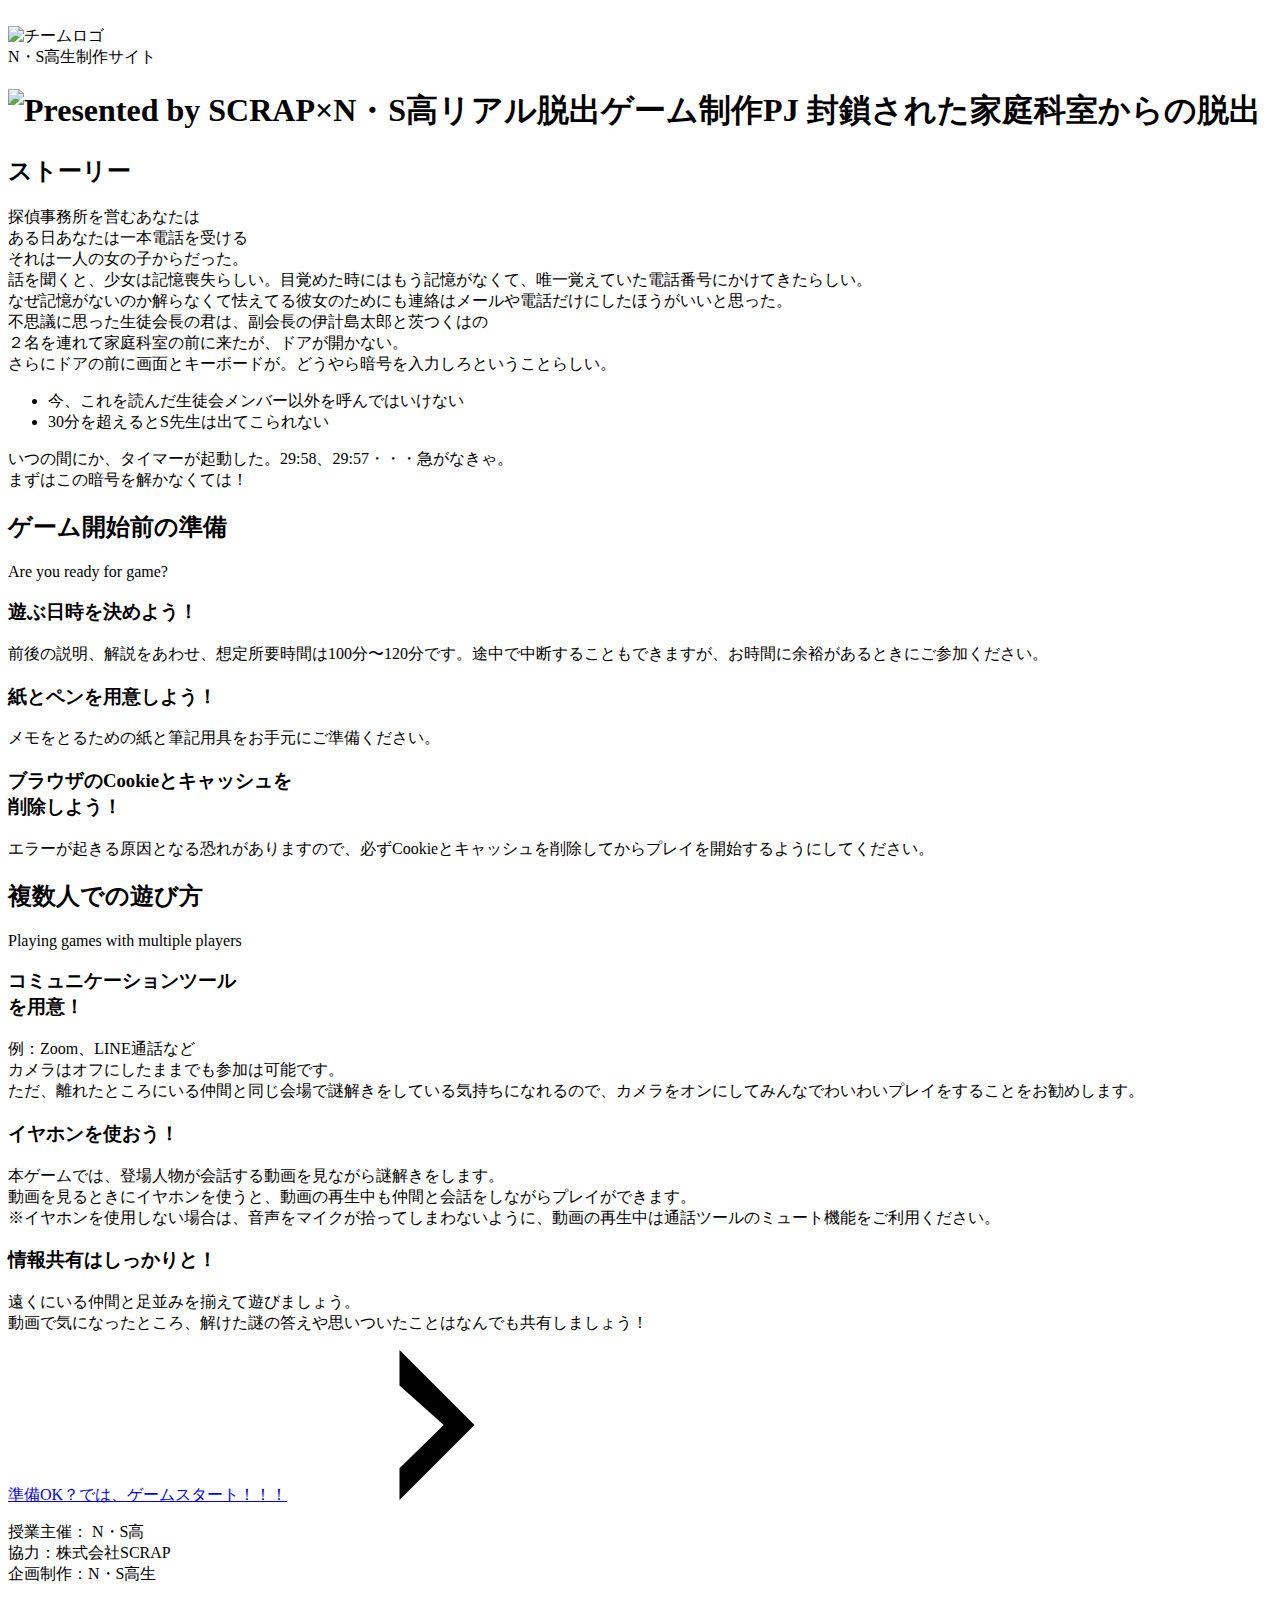
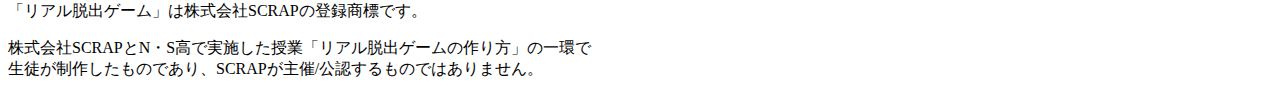
==== index.html @ 15f34f3b "Update index.html" ====
<!DOCTYPE html>
<html lang="ja">
<head>
  <meta charset="UTF-8">
  <meta http-equiv="X-UA-Compatible" content="IE=edge">
  <meta name="viewport" content="width=device-width, initial-scale=1.0">
  <title>封鎖された家庭科室からの脱出 │ Project N</title>
  <link rel="stylesheet" href="assets/css/normalize.css">
  <link rel="stylesheet" href="assets/css/style.css">
</head>
<body>
  <svg width="0" height="0" class="hidden">
    <symbol xmlns="http://www.w3.org/2000/svg" viewBox="0 0 12.47 24.94" id="arrow" class="arrow_svg">
      <title>arrow</title>
      <polygon points="0 24.94 0 19.66 7.35 12.47 0 5.92 0 0 12.47 12.47 0 24.94"/>
    </symbol>
  </svg>
  <header class="header">
    <div class="container">
      <div class="header__logo"><img src="assets/images/logo.svg" alt="チームロゴ"></div>
      <div class="header__name">N・S高生制作サイト</div>
    </div>
  </header>
  <main class="main index-page">
    <!-- タイトルエリア　ここから -->
    <h1 class="main-title"><img src="assets/images/top-image.png" alt="Presented by SCRAP×N・S高リアル脱出ゲーム制作PJ 封鎖された家庭科室からの脱出"></h1>
    <!-- タイトルエリア　ここまで -->
    <section class="section section--story">
      <div class="container">
        <h2 class="section-title section-title--keycolor section-title--story">ストーリー</h2>
        <div class="story">
          <p class="text-center">探偵事務所を営むあなたは<br>
            ある日あなたは一本電話を受ける<br>
            それは一人の女の子からだった。<br>
           話を聞くと、少女は記憶喪失らしい。目覚めた時にはもう記憶がなくて、唯一覚えていた電話番号にかけてきたらしい。<br>
            なぜ記憶がないのか解らなくて怯えてる彼女のためにも連絡はメールや電話だけにしたほうがいいと思った。<br>
            不思議に思った生徒会長の君は、副会長の伊計島太郎と茨つくはの<br>
            ２名を連れて家庭科室の前に来たが、ドアが開かない。<br>
            さらにドアの前に画面とキーボードが。どうやら暗号を入力しろということらしい。</p>
          <div class="story__note__outer bg-color--gray">
            <ul class="story__note">
              <li>今、これを読んだ生徒会メンバー以外を呼んではいけない</li>
              <li>30分を超えるとS先生は出てこられない</li>
            </ul>
          </div>
          <p class="text-center">いつの間にか、タイマーが起動した。29:58、29:57・・・急がなきゃ。<br>
            まずはこの暗号を解かなくては！</p>
        </div>
      </div>
    </section>
    <section class="section bg-color--gray">
      <div class="container">
        <h2 class="section-title">ゲーム開始前の準備</h2>
        <p class="font-eng text-center">Are you ready for game?</p>
        <!--
          class名"row"内のclass名"column"が横並びになります。
          改行する場合は以下のように追加してください。
          <div class="row">
            <div class="column">
              ～ 内容 ～
            </div>
          </div>
        -->
        <div class="row">
          <div class="column">
            <div class="card">
              <h3 class="card__title">遊ぶ日時を決めよう！</h3>
              <p class="card__content">前後の説明、解説をあわせ、想定所要時間は100分〜120分です。途中で中断することもできますが、お時間に余裕があるときにご参加ください。</p>
            </div>
          </div>
          <div class="column">
            <div class="card">
              <h3 class="card__title">紙とペンを用意しよう！</h3>
              <p class="card__content">メモをとるための紙と筆記用具をお手元にご準備ください。</p>
            </div>
          </div>
          <div class="column">
            <div class="card">
              <h3 class="card__title">ブラウザのCookieとキャッシュを<br>削除しよう！</h3>
              <p class="card__content">エラーが起きる原因となる恐れがありますので、必ずCookieとキャッシュを削除してからプレイを開始するようにしてください。</p>
            </div>
          </div>
        </div>
      </div>
    </section>
    <section class="section bg-color--keycolor">
      <div class="container">
        <h2 class="section-title">複数人での遊び方</h2>
        <p class="font-eng text-center">Playing games with multiple players</p>
        <div class="row">
          <div class="column">
            <div class="card">
              <h3 class="card__title">コミュニケーションツール<br>を用意！</h3>
              <p class="card__content">例：Zoom、LINE通話など<br>
                カメラはオフにしたままでも参加は可能です。<br>
                ただ、離れたところにいる仲間と同じ会場で謎解きをしている気持ちになれるので、カメラをオンにしてみんなでわいわいプレイをすることをお勧めします。</p>
            </div>
          </div>
          <div class="column">
            <div class="card">
              <h3 class="card__title">イヤホンを使おう！</h3>
              <p class="card__content">本ゲームでは、登場人物が会話する動画を見ながら謎解きをします。<br>
                動画を見るときにイヤホンを使うと、動画の再生中も仲間と会話をしながらプレイができます。<br>
                ※イヤホンを使用しない場合は、音声をマイクが拾ってしまわないように、動画の再生中は通話ツールのミュート機能をご利用ください。</p>
            </div>
          </div>
          <div class="column">
            <div class="card">
              <h3 class="card__title">情報共有はしっかりと！</h3>
              <p class="card__content">遠くにいる仲間と足並みを揃えて遊びましょう。<br>
                動画で気になったところ、解けた謎の答えや思いついたことはなんでも共有しましょう！</p>
            </div>
          </div>
        </div>
      </div>
    </section>
    <section class="section">
      <div class="container">
        <a class="btn" href="main.html">準備OK？では、ゲームスタート！！！<svg class="btn__arrow"><use xlink:href="#arrow"></use></svg></a>
      </div>
    </section>
  </main>
  <footer class="footer section bg-color--gray">
    <div class="container">
      <p class="text-center">授業主催： N・S高<br>協力：株式会社SCRAP<br>企画制作：N・S高生</p>
      <p class="text-center">「リアル脱出ゲーム」は株式会社SCRAPの登録商標です。</p>
      <p class="text-center">株式会社SCRAPとN・S高で実施した授業「リアル脱出ゲームの作り方」の一環で<br>生徒が制作したものであり、SCRAPが主催/公認するものではありません。</p>
    </div>
  </footer>
</body>
</html>
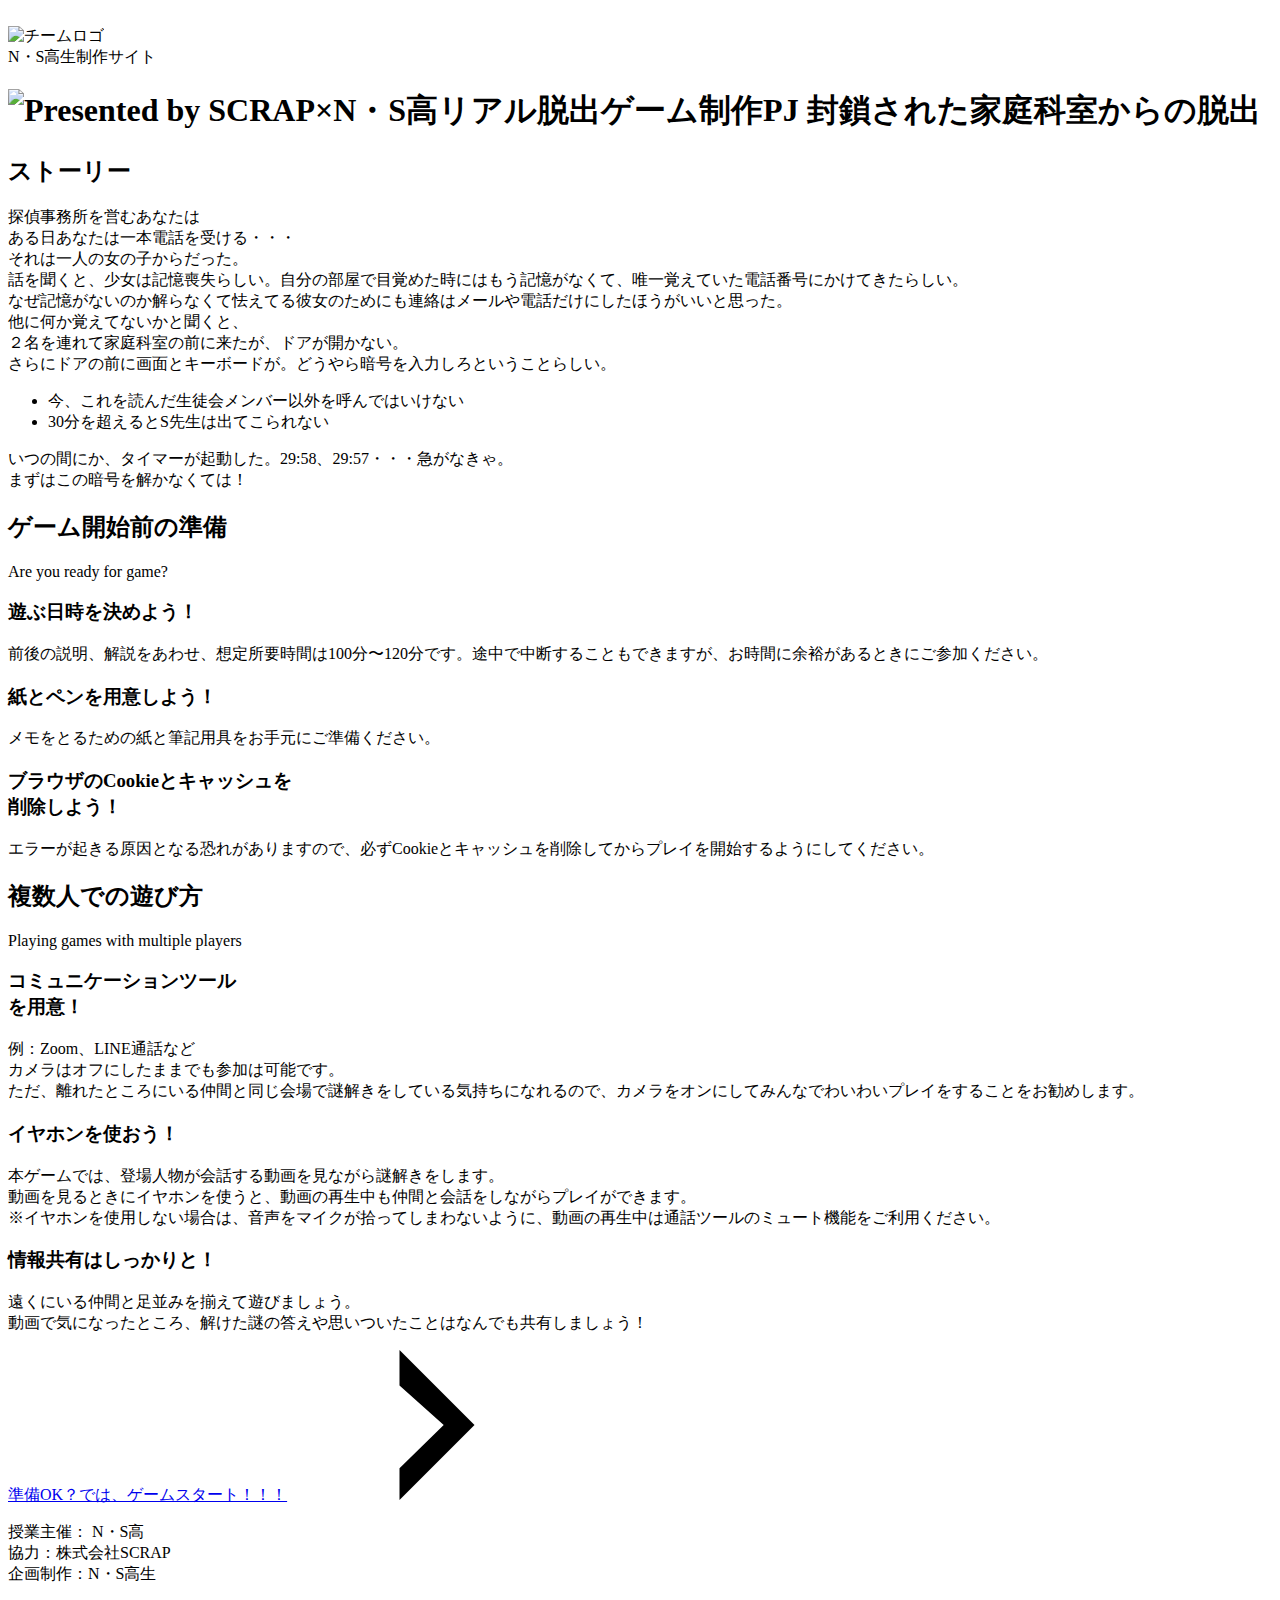
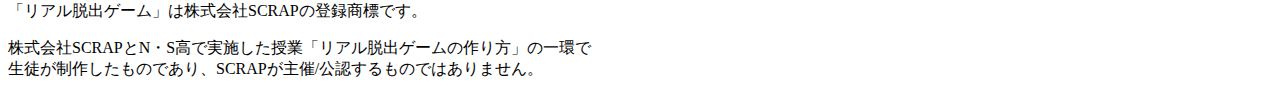
==== commit 99d584a5: "Update index.html" ====
--- a/index.html
+++ b/index.html
@@ -30,11 +30,11 @@
         <h2 class="section-title section-title--keycolor section-title--story">ストーリー</h2>
         <div class="story">
           <p class="text-center">探偵事務所を営むあなたは<br>
-            ある日あなたは一本電話を受ける<br>
+            ある日あなたは一本電話を受ける・・・<br>
             それは一人の女の子からだった。<br>
-           話を聞くと、少女は記憶喪失らしい。目覚めた時にはもう記憶がなくて、唯一覚えていた電話番号にかけてきたらしい。<br>
-            なぜ記憶がないのか解らなくて怯えてる彼女のためにも連絡はメールや電話だけにしたほうがいいと思った。<br>
-            不思議に思った生徒会長の君は、副会長の伊計島太郎と茨つくはの<br>
+           話を聞くと、少女は記憶喪失らしい。自分の部屋で目覚めた時にはもう記憶がなくて、唯一覚えていた電話番号にかけてきたらしい。<br>
+              なぜ記憶がないのか解らなくて怯えてる彼女のためにも連絡はメールや電話だけにしたほうがいいと思った。<br>
+            他に何か覚えてないかと聞くと、<br>
             ２名を連れて家庭科室の前に来たが、ドアが開かない。<br>
             さらにドアの前に画面とキーボードが。どうやら暗号を入力しろということらしい。</p>
           <div class="story__note__outer bg-color--gray">
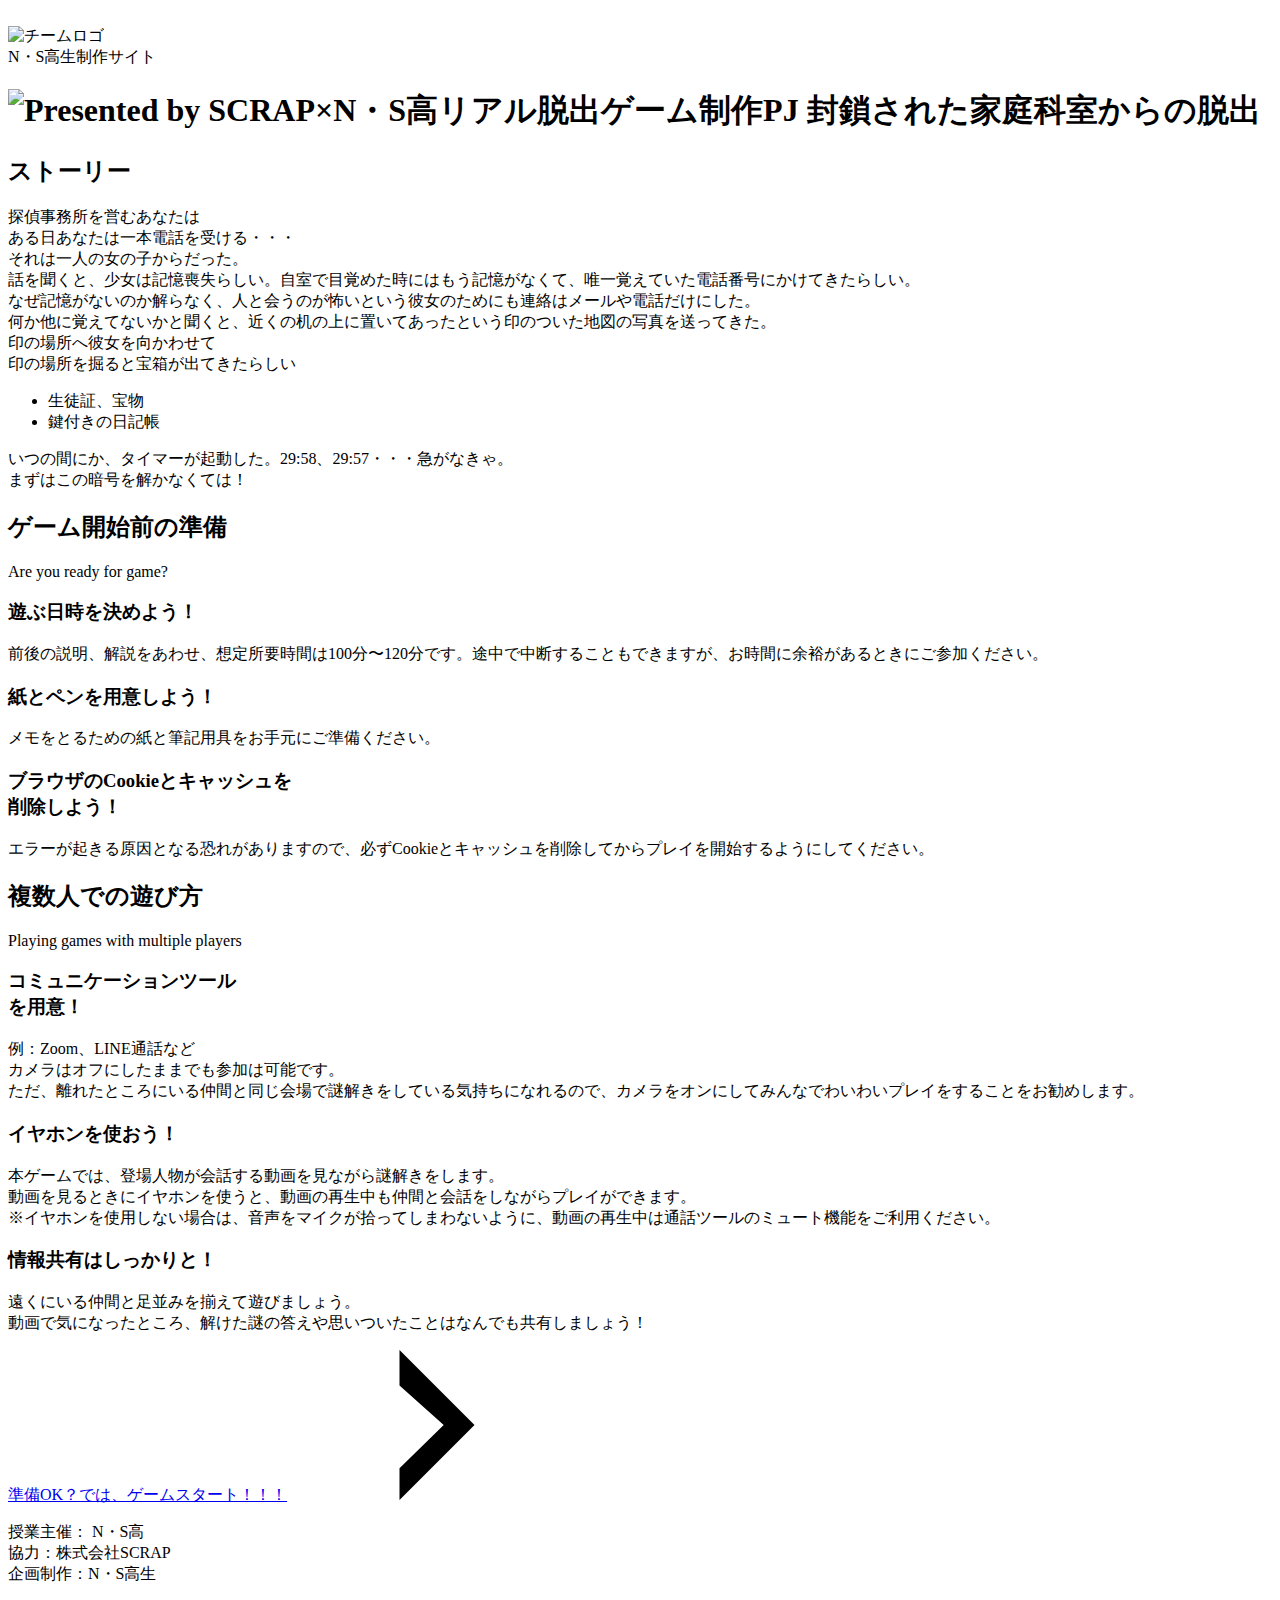
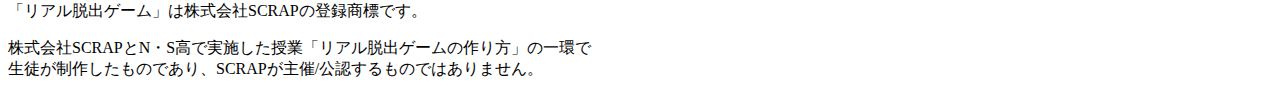
==== commit 9e3b96fb: "Merge pull request #3 from meow0704/meow0704-patch-1" ====
--- a/index.html
+++ b/index.html
@@ -32,15 +32,15 @@
           <p class="text-center">探偵事務所を営むあなたは<br>
             ある日あなたは一本電話を受ける・・・<br>
             それは一人の女の子からだった。<br>
-           話を聞くと、少女は記憶喪失らしい。自分の部屋で目覚めた時にはもう記憶がなくて、唯一覚えていた電話番号にかけてきたらしい。<br>
-              なぜ記憶がないのか解らなくて怯えてる彼女のためにも連絡はメールや電話だけにしたほうがいいと思った。<br>
-            他に何か覚えてないかと聞くと、<br>
-            ２名を連れて家庭科室の前に来たが、ドアが開かない。<br>
-            さらにドアの前に画面とキーボードが。どうやら暗号を入力しろということらしい。</p>
+            話を聞くと、少女は記憶喪失らしい。自室で目覚めた時にはもう記憶がなくて、唯一覚えていた電話番号にかけてきたらしい。<br>
+              なぜ記憶がないのか解らなく、人と会うのが怖いという彼女のためにも連絡はメールや電話だけにした。<br>
+            何か他に覚えてないかと聞くと、近くの机の上に置いてあったという印のついた地図の写真を送ってきた。<br>
+            印の場所へ彼女を向かわせて<br>
+            印の場所を掘ると宝箱が出てきたらしい</p>
           <div class="story__note__outer bg-color--gray">
             <ul class="story__note">
-              <li>今、これを読んだ生徒会メンバー以外を呼んではいけない</li>
-              <li>30分を超えるとS先生は出てこられない</li>
+              <li>生徒証、宝物</li>
+              <li>鍵付きの日記帳</li>
             </ul>
           </div>
           <p class="text-center">いつの間にか、タイマーが起動した。29:58、29:57・・・急がなきゃ。<br>
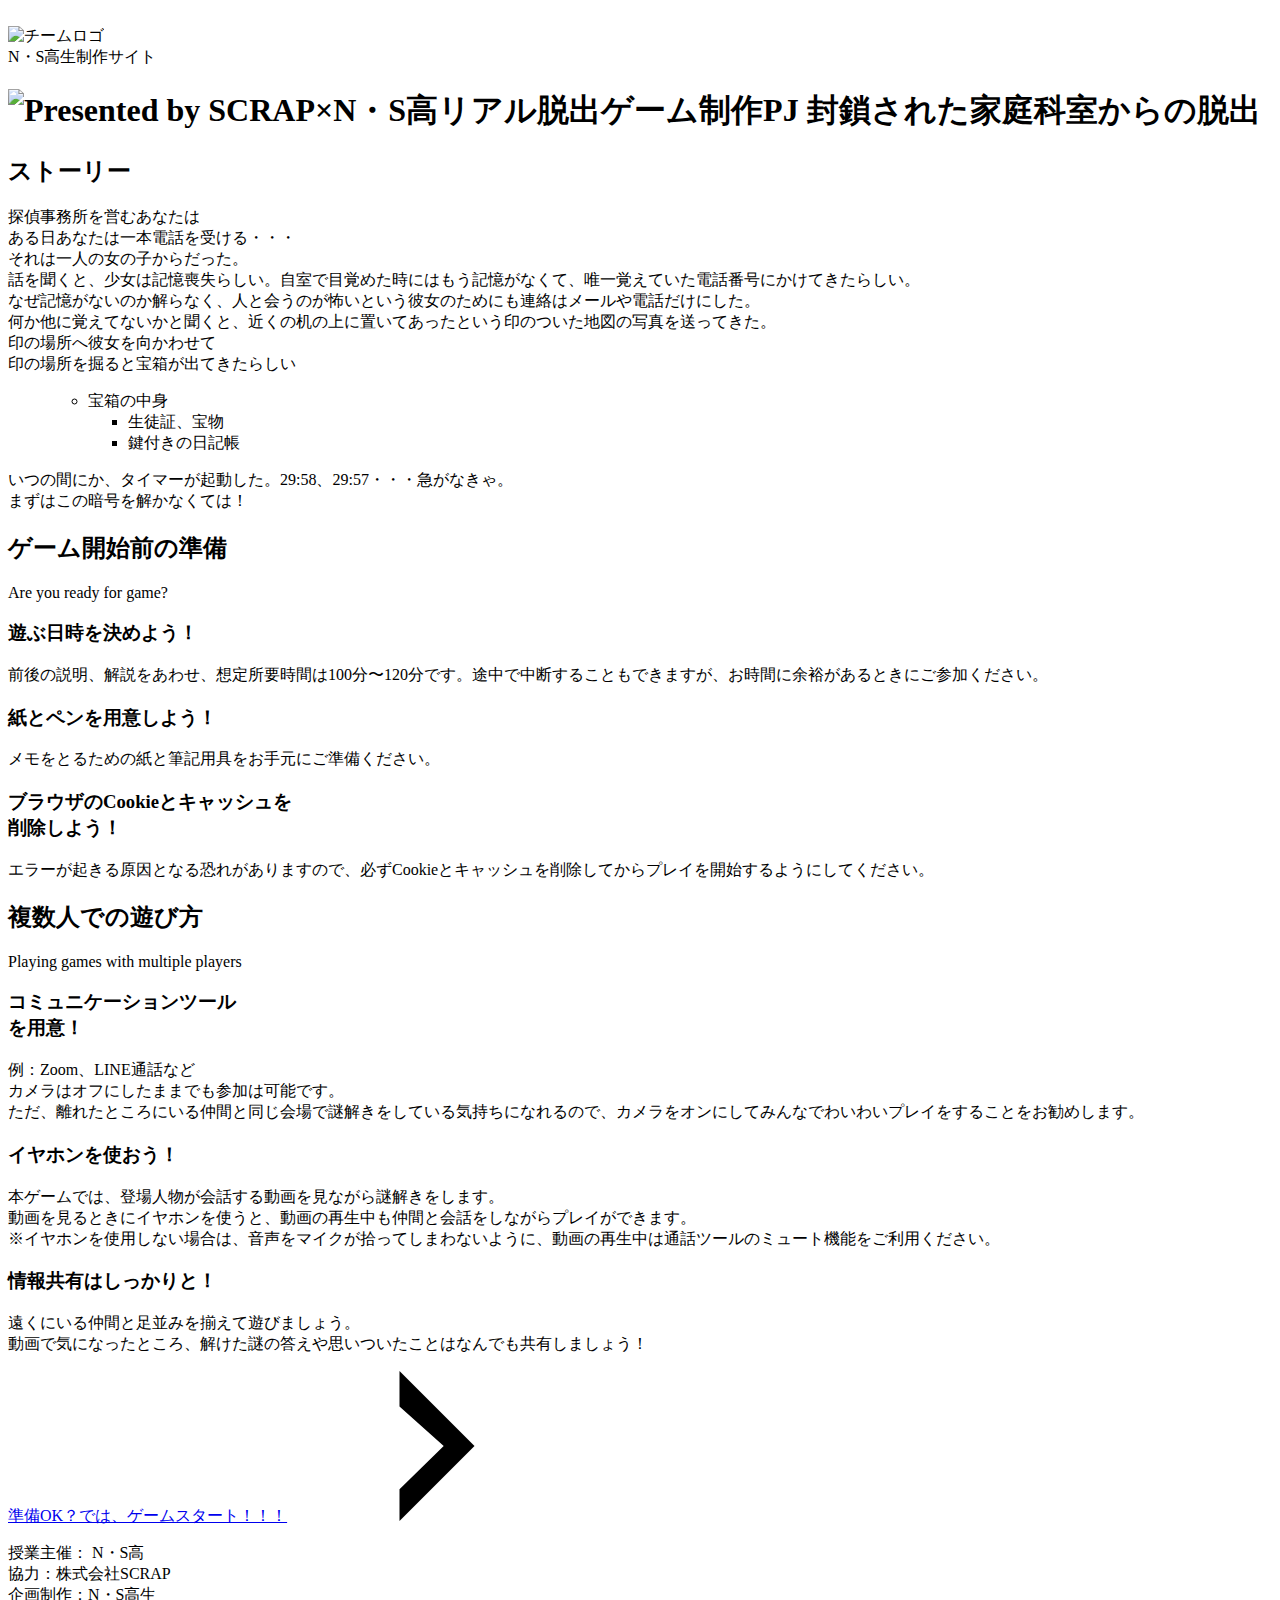
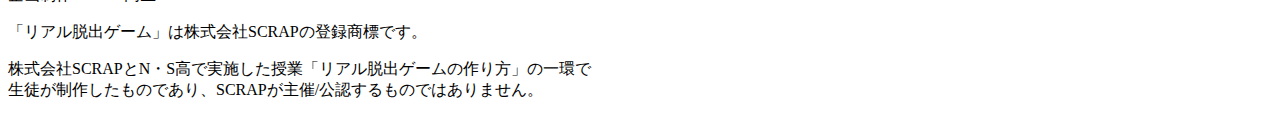
==== commit 20511619: "Update index.html" ====
--- a/index.html
+++ b/index.html
@@ -39,9 +39,14 @@
             印の場所を掘ると宝箱が出てきたらしい</p>
           <div class="story__note__outer bg-color--gray">
             <ul class="story__note">
+              <ul>
+                <li>宝箱の中身
+                  <ul>
               <li>生徒証、宝物</li>
               <li>鍵付きの日記帳</li>
-            </ul>
+                  </ul>
+                </li>
+              </ul>
           </div>
           <p class="text-center">いつの間にか、タイマーが起動した。29:58、29:57・・・急がなきゃ。<br>
             まずはこの暗号を解かなくては！</p>
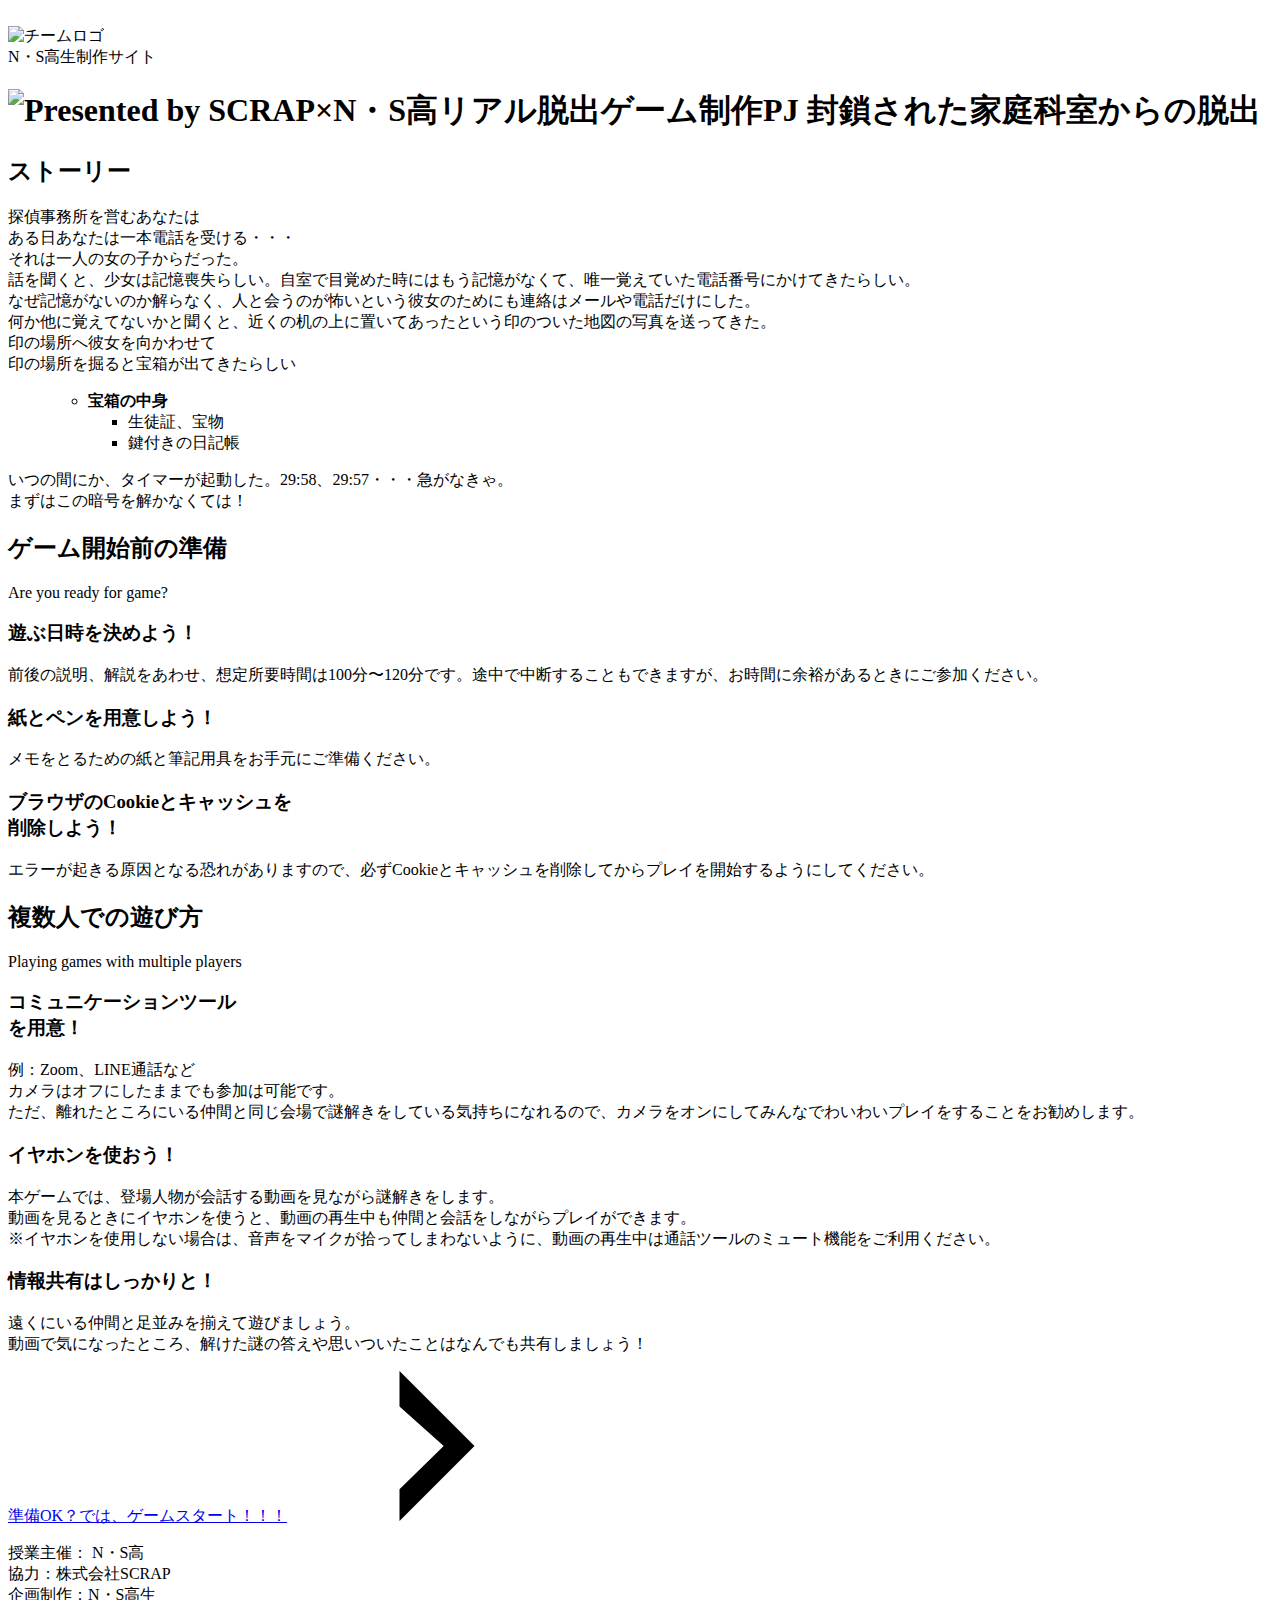
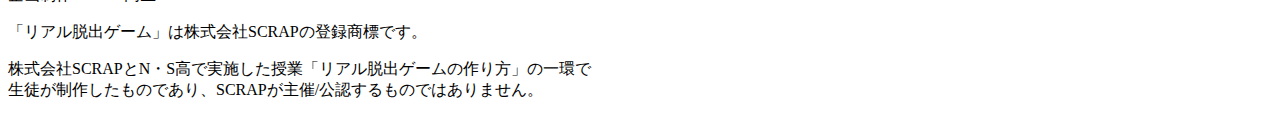
==== commit 96f2822c: "Update index.html" ====
--- a/index.html
+++ b/index.html
@@ -40,7 +40,7 @@
           <div class="story__note__outer bg-color--gray">
             <ul class="story__note">
               <ul>
-                <li>宝箱の中身
+                <li><strong>宝箱の中身</strong>
                   <ul>
               <li>生徒証、宝物</li>
               <li>鍵付きの日記帳</li>
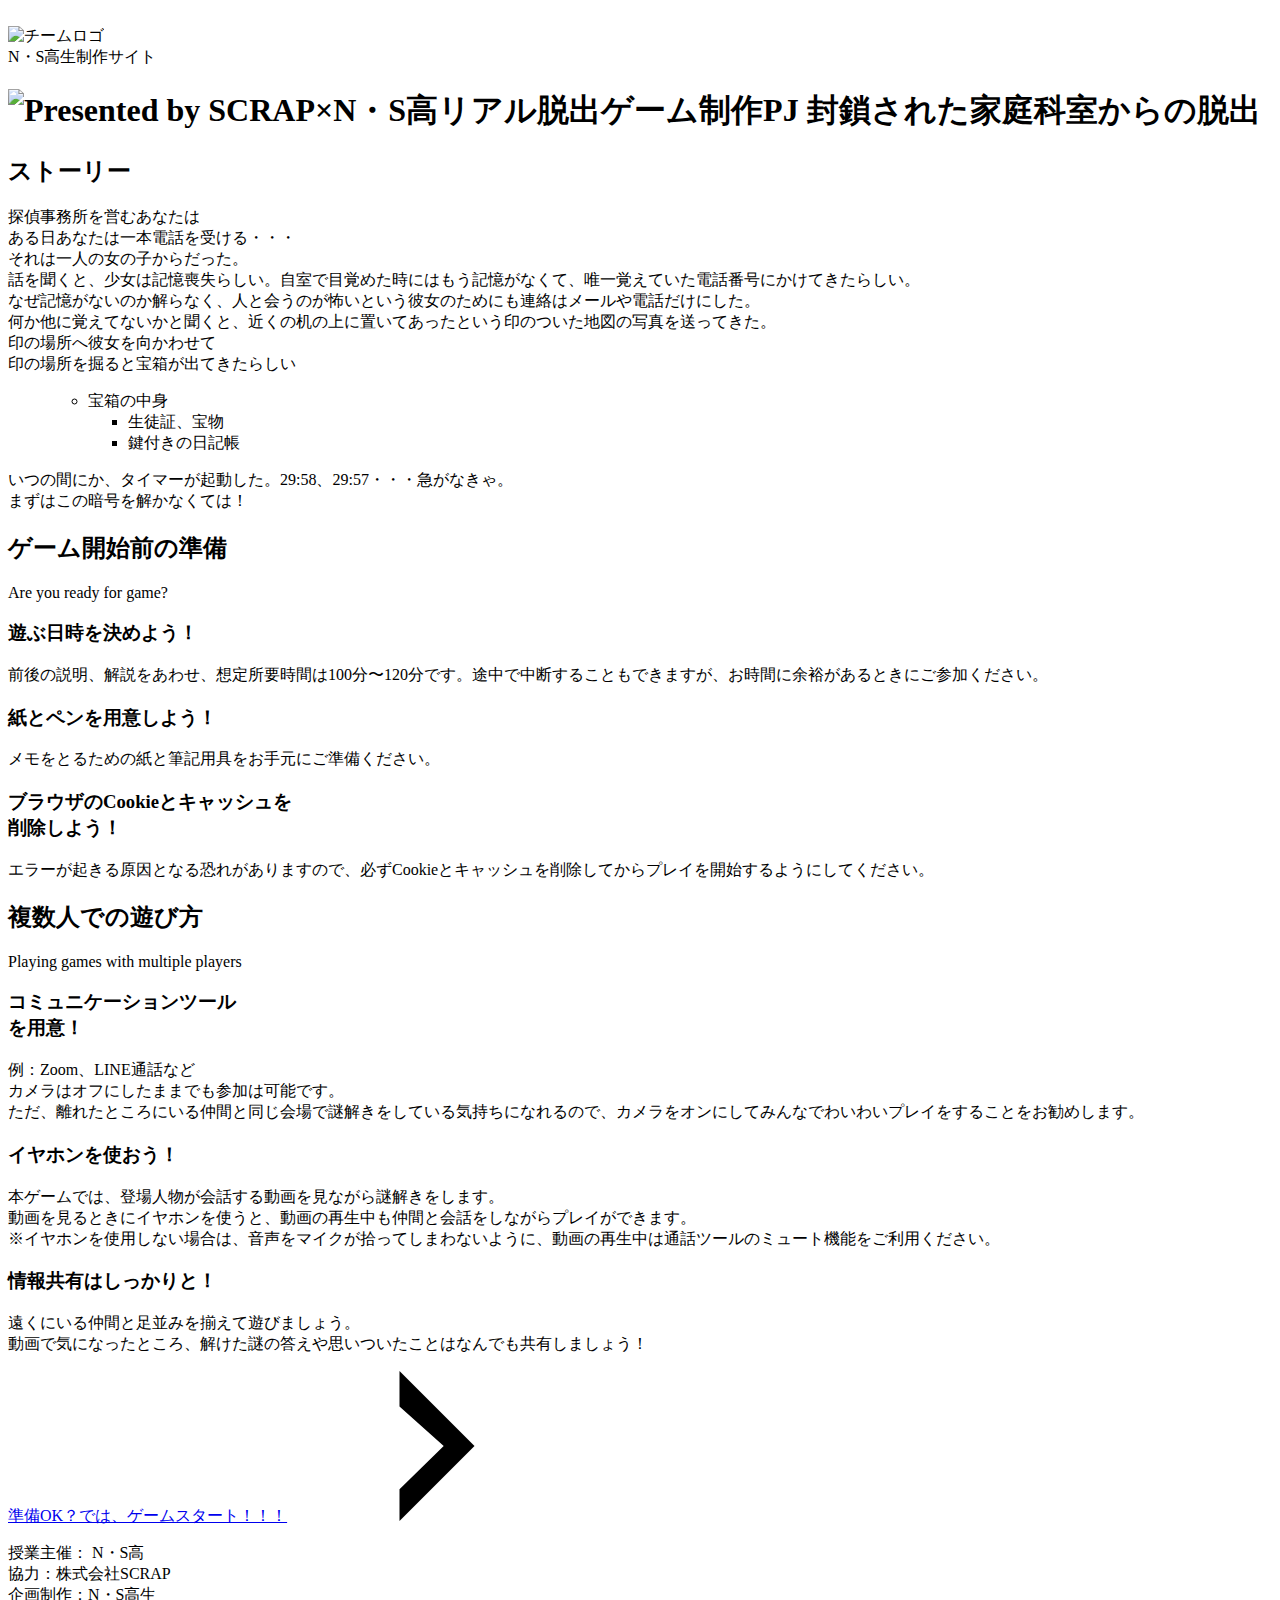
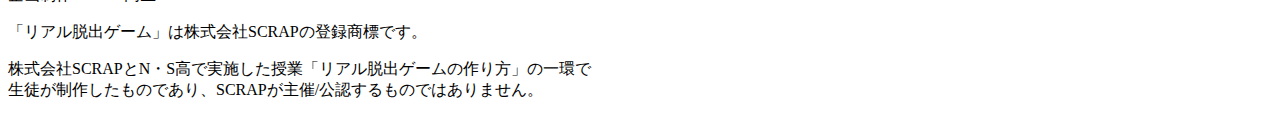
==== commit 05ff8229: "Merge pull request #6 from meow0704/revert-5-meow0704-patch-1" ====
--- a/index.html
+++ b/index.html
@@ -40,7 +40,7 @@
           <div class="story__note__outer bg-color--gray">
             <ul class="story__note">
               <ul>
-                <li><strong>宝箱の中身</strong>
+                <li>宝箱の中身
                   <ul>
               <li>生徒証、宝物</li>
               <li>鍵付きの日記帳</li>
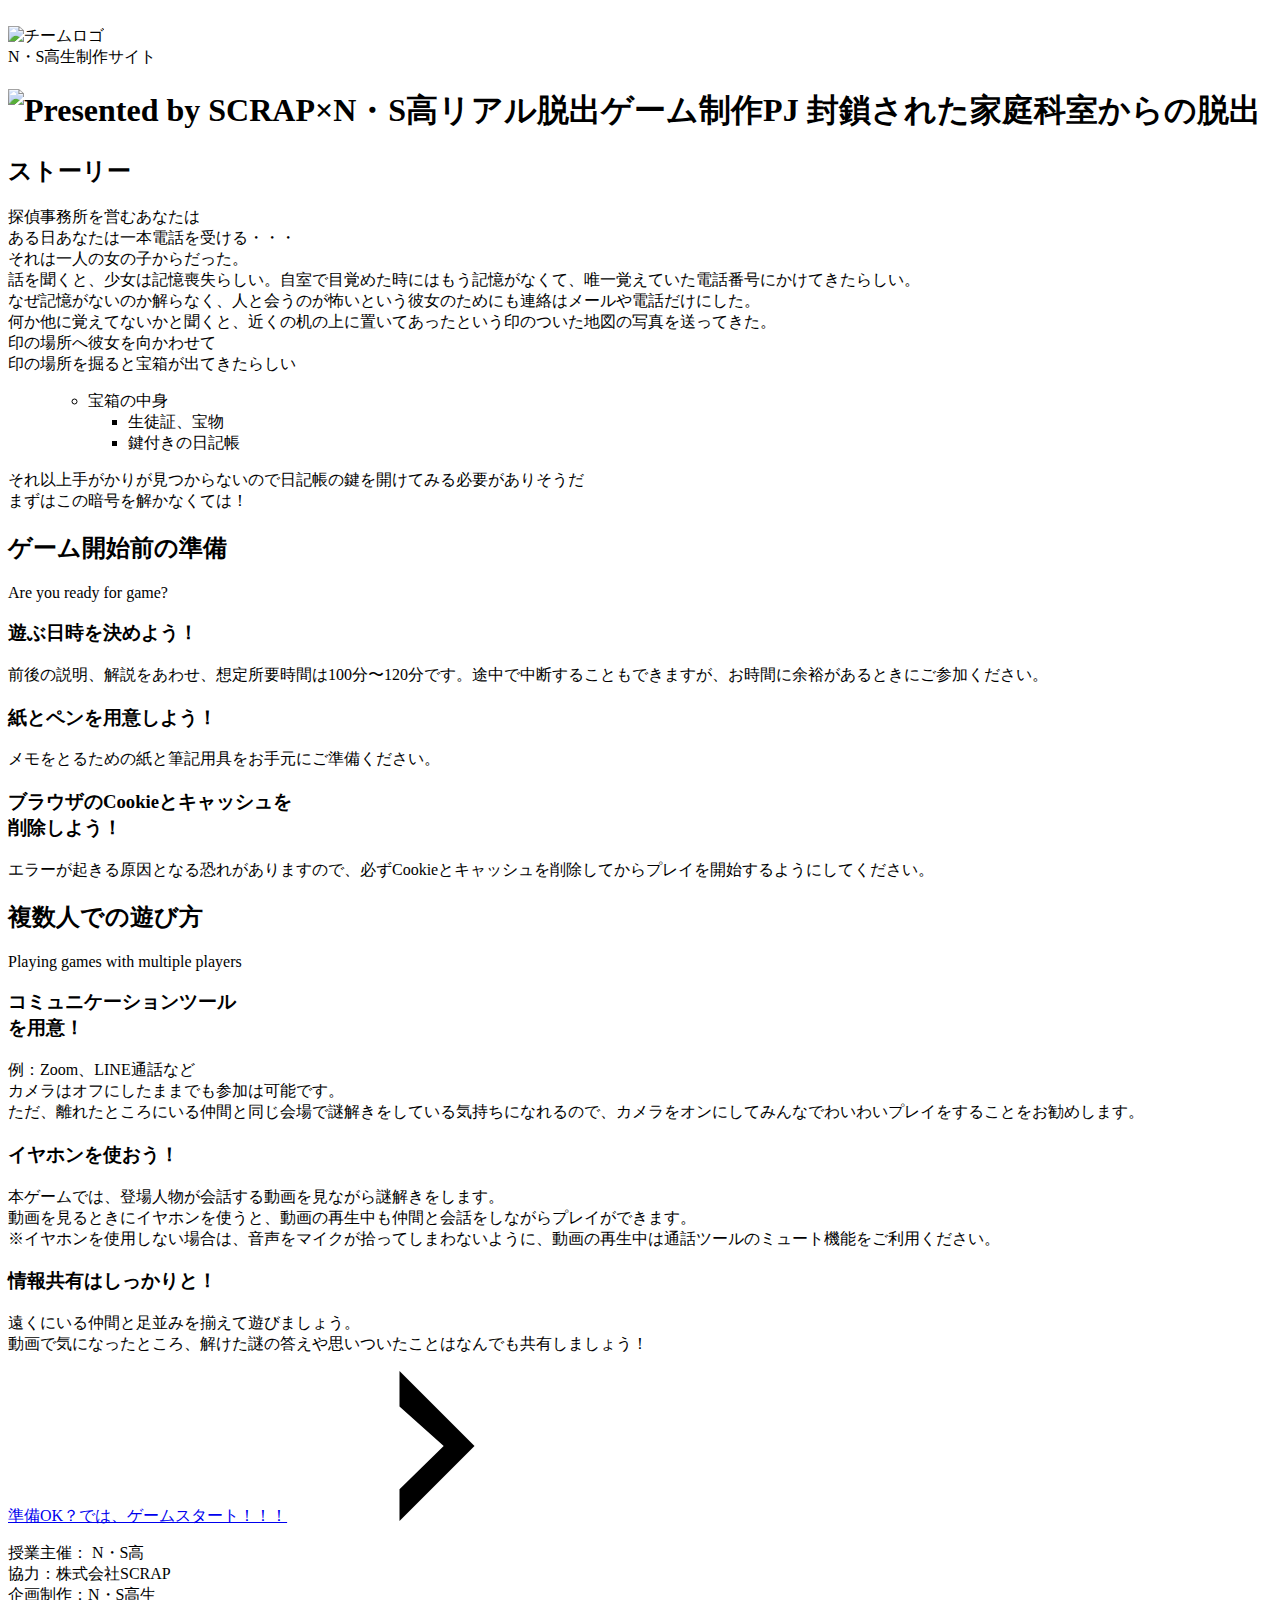
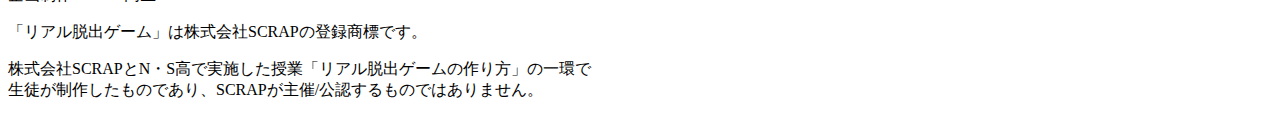
==== commit 29016d22: "Update index.html" ====
--- a/index.html
+++ b/index.html
@@ -48,7 +48,7 @@
                 </li>
               </ul>
           </div>
-          <p class="text-center">いつの間にか、タイマーが起動した。29:58、29:57・・・急がなきゃ。<br>
+          <p class="text-center">それ以上手がかりが見つからないので日記帳の鍵を開けてみる必要がありそうだ<br>
             まずはこの暗号を解かなくては！</p>
         </div>
       </div>
